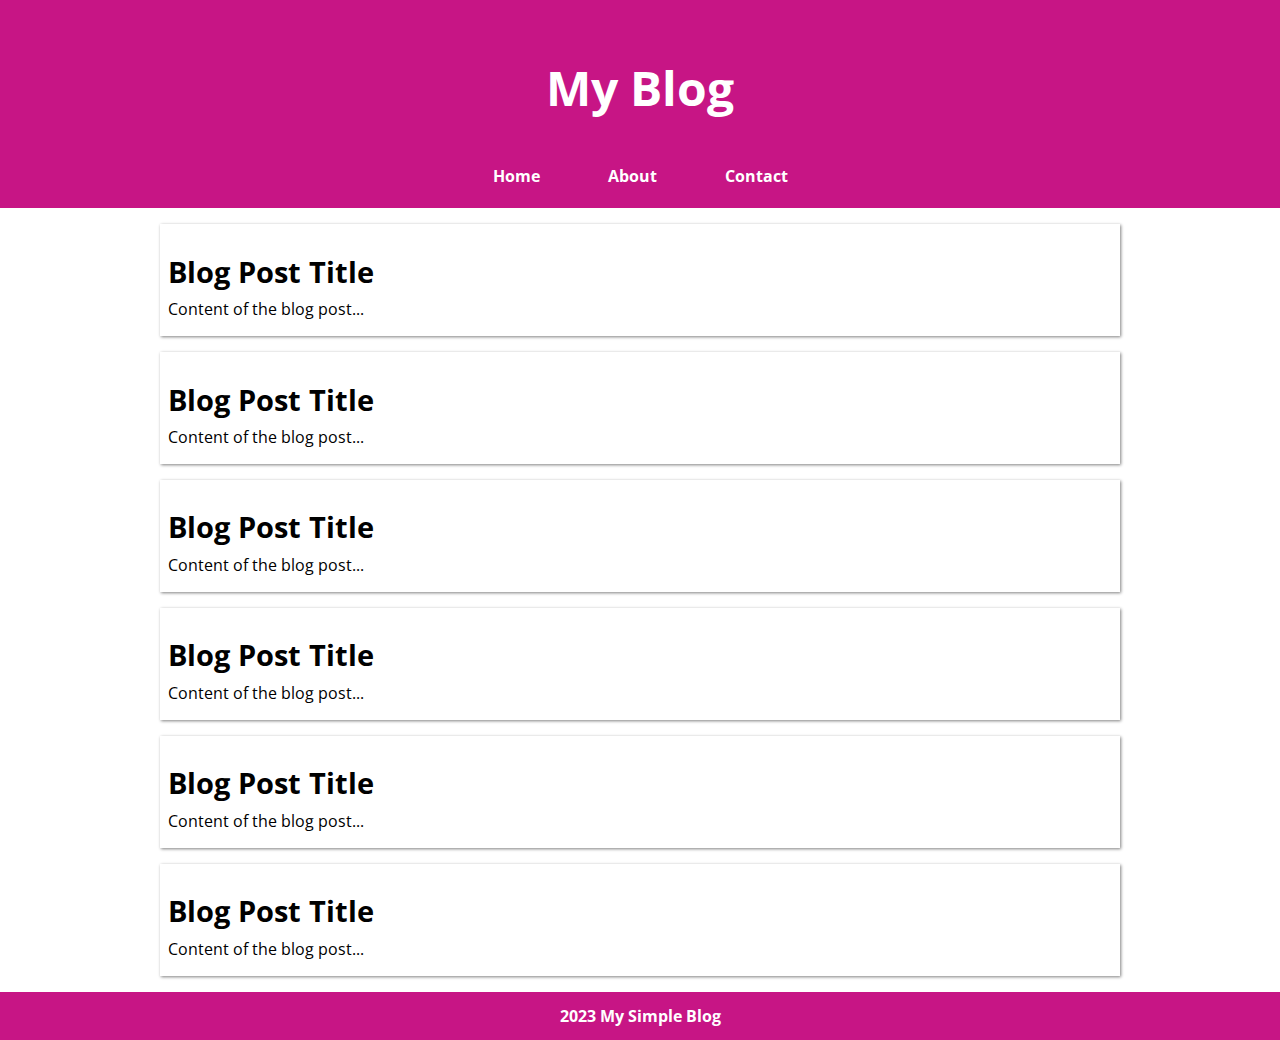
==== index.html @ 514d03ee "Initialize repository" ====
<!DOCTYPE html>
<html>
<head>
  <meta charset="utf-8">
  <title>My Blog</title>
  <link rel="stylesheet" href="reset.css">
  <link rel="stylesheet" href="style.css">
  <link rel="preconnect" href="https://fonts.googleapis.com">
  <link rel="preconnect" href="https://fonts.gstatic.com" crossorigin>
  <link href="https://fonts.googleapis.com/css2?family=Open+Sans:ital,wght@0,300..800;1,300..800&display=swap" rel="stylesheet">
</head>
<body>
<header>
  <h1>My Blog</h1>
  <nav>
    <ul>
      <li><a>Home</a></li>
      <li><a>About</a></li>
      <li><a>Contact</a></li>
    </ul>
  </nav>
</header>
<main>
  <article>
    <h2><a>Blog Post Title</a></h2>
    <p>Content of the blog post...</p>
  </article>
  <article>
    <h2><a>Blog Post Title</a></h2>
    <p>Content of the blog post...</p>
  </article>
  <article>
    <h2><a>Blog Post Title</a></h2>
    <p>Content of the blog post...</p>
  </article>
  <article>
    <h2><a>Blog Post Title</a></h2>
    <p>Content of the blog post...</p>
  </article>
  <article>
    <h2><a>Blog Post Title</a></h2>
    <p>Content of the blog post...</p>
  </article>
  <article>
    <h2><a>Blog Post Title</a></h2>
    <p>Content of the blog post...</p>
  </article>
</main>
<footer>
  <p>2023 My Simple Blog</p>
</footer>
</body>
</html>
---- style.css ----
body{
  font-family: 'Montserrat', 'Open Sans', 'Noto Sans', 'sans-serif';
}
/* Header */
header, footer{
  background-color: mediumvioletred;
  padding: 1em 1em;
  text-align: center;
  color: white;
  font-weight: bold;
}
  header h1{
    font-size: 3em;
    margin: 1em 0;
  }
  /* Nav */
  nav li{
    display: inline-block;
    padding: 0.5em 1em;
    margin: 0 1em;
  }
/* Main */
main{
  margin: 0.5em auto;
  width: 90%;
  max-width: 960px;
}
  h2{
    font-family: 'Open Sans', sans-serif;
    font-size: 1.8em;
    font-weight: bold;
    margin: 0.5em 0;
  }
  /* Article */
  article{
    margin: 1em 0;
    padding: 1.2em 0.5em;
    box-shadow: 1px 1px 3px 0px gray;
  }
/* Footer */
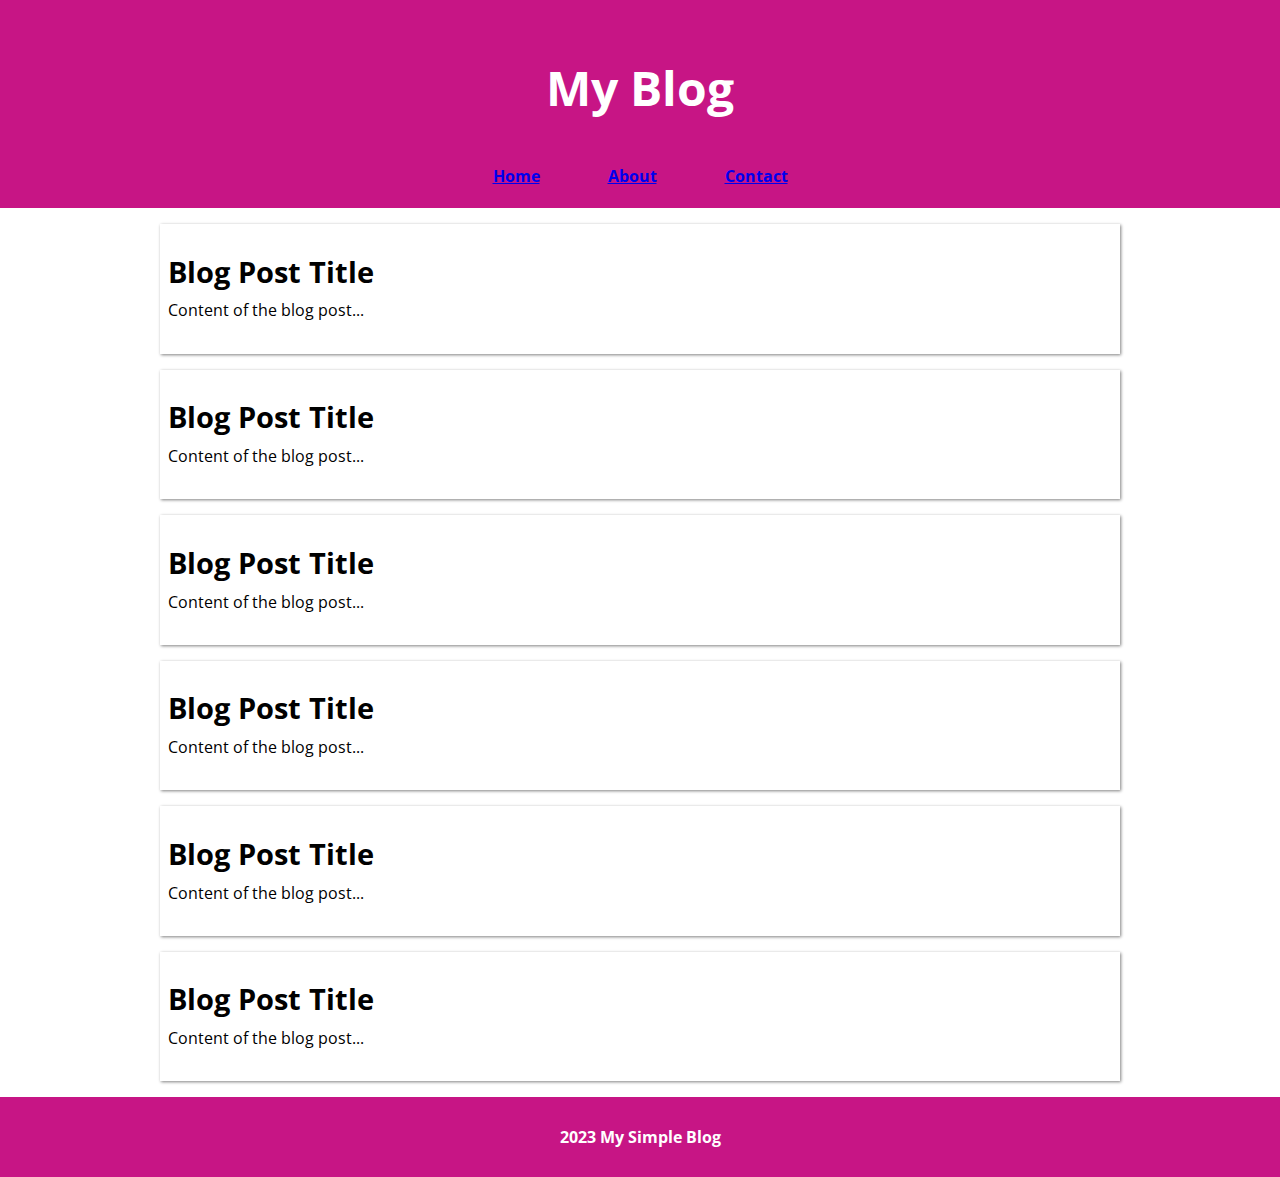
==== commit e0c71875: "Add About and Contact pages" ====
--- a/index.html
+++ b/index.html
@@ -14,9 +14,9 @@
   <h1>My Blog</h1>
   <nav>
     <ul>
-      <li><a>Home</a></li>
-      <li><a>About</a></li>
-      <li><a>Contact</a></li>
+      <li><a href="index.html">Home</a></li>
+      <li><a href="about.html">About</a></li>
+      <li><a href="contact.html">Contact</a></li>
     </ul>
   </nav>
 </header>
--- a/style.css
+++ b/style.css
@@ -25,6 +25,9 @@
   width: 90%;
   max-width: 960px;
 }
+p{
+  margin: 1em 0em;
+}
   h2{
     font-family: 'Open Sans', sans-serif;
     font-size: 1.8em;
